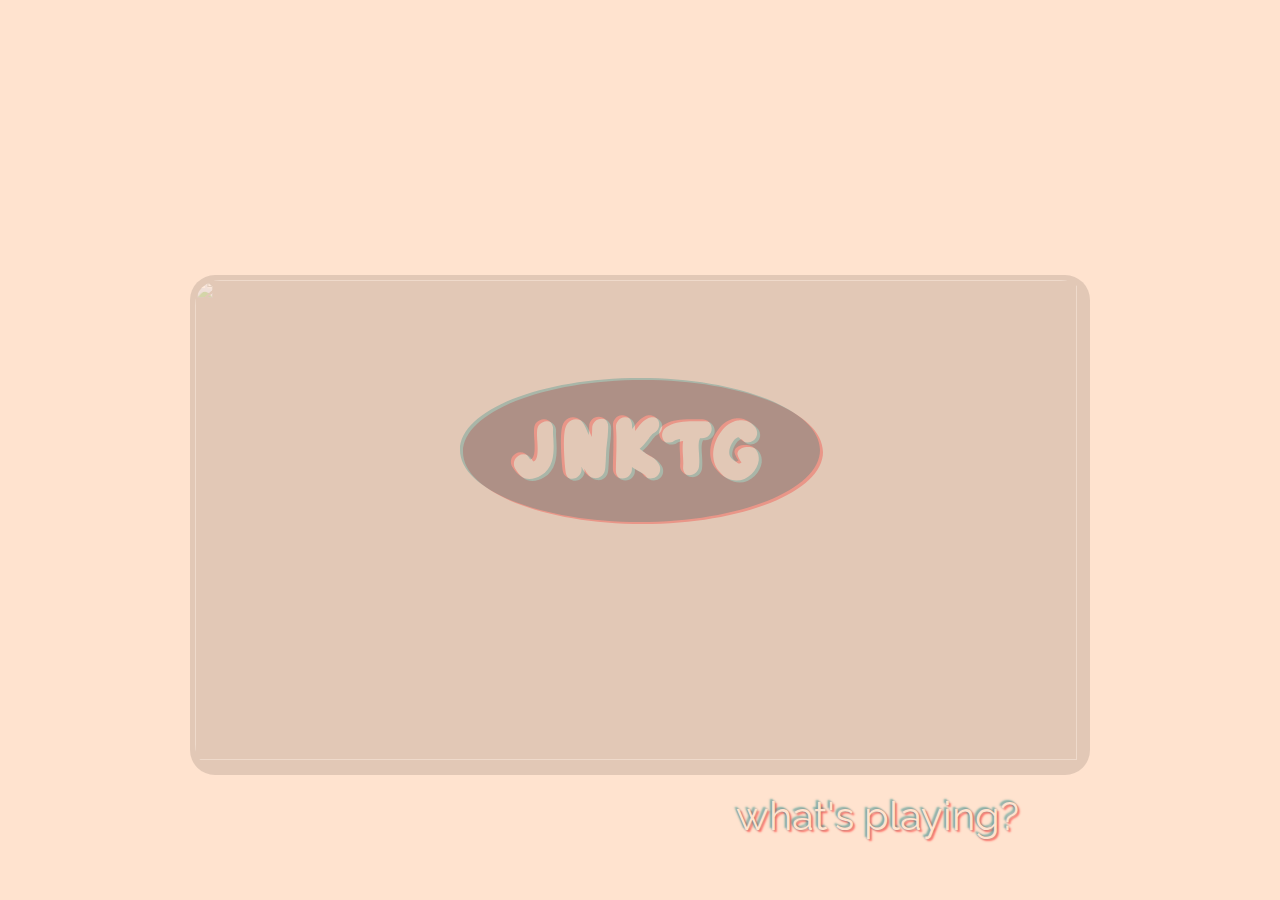
==== jnktgmain.html @ 77f8fc5b "Add files via upload" ====
﻿<!DOCTYPE html>
<html lang="en" xmlns="http://www.w3.org/1999/xhtml">

<head>
    <meta charset="utf-8" />
    <title>jnktg...</title>
	<link href="jnktgmain.css" type="text/css" rel="stylesheet">
	<link href="https://fonts.googleapis.com/css?family=Roboto" rel="stylesheet">
	<link href="https://fonts.googleapis.com/css?family=Raleway" rel="stylesheet">
</head>

<body>

	<div class="face">
		<img src="Icons/jnktgsurpRED.png" class="jnktgsurpRED">
		<img src="Icons/jnktgsurpBLUE.png" class="jnktgsurpBLUE">
		<img src="Icons/jnktgfaceRED.png" class="jnktgfaceRED">
		<img src="Icons/jnktgfaceBLUE.png" class="jnktgfaceBLUE">
	</div>

	<div class="newstext" id="show">what's playing?</div>

	<div class = "news">
		<img src="Icons/jnktgfaceREDM.png" class="jnktgfaceREDM">
		<img src="Icons/jnktgfaceBLUEM.png" class="jnktgfaceBLUEM">
		<img src="Backgrounds/tvbars.png" class="tvbarsimg">
		<div class = "gallerycontent" id = "gallerycontent">
			<table class = "gallerytable">
				<tr class = "row1">
						<td class = "col1"><img src = "Gallery/OGArt/paintings/luna.png" id = "luna" class = "gallerypic vertical physical"></td>
						<td class = "col4"><img src = "Comix/head.gif" id = "openhead" class = "gallerypic physical"></td>
						<td class = "col3"><img src = "Gallery/FanArt/pengin.png" id = "pengin" class = "gallerypic vertical fanart"></td>
						<td class = "col4"><img src = "Gallery/FanArt/panda.png" id = "panda" class = "gallerypic vertical fanart"></td>
						<td class = "col5"><img src = "Gallery/FanArt/shirokuma.png" id = "shirokuma" class = "gallerypic vertical fanart"></td>
						<td class = "col3"><img src = "Games/cats.gif" id = "cat" class = "gallerypic physical"></td>
						<td class = "col7"><img src = "Gallery/FanArt/claymore.png" id = "claymore" class = "gallerypic vertical fanart"></td>
				</tr>
				<tr class = "row4">
						<td class = "col1"><img src = "Gallery/FanArt/overwatch.png" id = "overwatch" class = "gallerypic vertical fanart"></td>
						<td class = "col1"><img src = "Gallery/OGArt/patterns/circulets.gif" id = "wagonwheels" class = "gallerypic vertical patterns"></td>
						<td class = "col7"><img src = "Comix/dolphinsvrobots.png" id = "dolphinsrobots" class = "gallerypic vertical logos"></td>
						<td class = "col6"><img src = "Gallery/OGArt/patterns/rgbwhoo.gif" id = "RGBPoster" class = "gallerypic vertical patterns"></td>
						<td class = "col5"><img src = "Comix/bootycitycrew.png" id = "bccrew" class = "gallerypic square ogart"></td>
						<td class = "col6"><img src = "Comix/hh.png" id = "design4" class = "gallerypic square logos"></td>
						<td class = "col3"><img src = "Gallery/OGArt/patterns/ringlets.gif" id = "fountain" class = "gallerypic patterns"></td>
				</tr>
				<tr class = "row3">
						<td class = "col5"><img src = "Games/transpo.gif" id = "sisbro" class = "gallerypic square physical"></td>
						<td class = "col4"><img src = "Comix/bbcollage.png" id = "design3" class = "gallerypic logos"></td>
						<td class = "col1"><img src = "Comix/contentwarningcollage.png" id = "cwc" class = "gallerypic square ogart"></td>
						<td class = "col2"><img src = "Comix/hospital.png" id = "design1" class = "gallerypic vertical logos"></td>
						<td class = "col2"><img src = "Gallery/OGArt/paintings/cats.gif" id = "cats" class = "gallerypic vertical physical"></td>
						<td class = "col2"><img src = "Gallery/FanArt/cowboybebop.png" id = "cowboybebop" class = "gallerypic fanart"></td>
						<td class = "col2"><img src = "Games/catcafe.gif" id = "sunburst" class = "gallerypic vertical patterns"></td>
				</tr>
				<tr class = "row2">
						<td class = "col7"><img src = "Gallery/OGArt/Design/logo.gif" id = "indicascience" class = "gallerypic vertical logos"></td>
						<td class = "col7"><img src = "Gallery/OGArt/paintings/organ.png" id = "sketchbook" class = "gallerypic vertical physical"></td>
						<td class = "col6"><img src = "Games/icons.gif" id = "notebook" class = "gallerypic vertical physical"></td>
						<td class = "col6"><img src = "Gallery/FanArt/elfenlied.png" id = "elfenlied" class = "gallerypic fanart"></td>
						<td class = "col4"><img src = "Games/sndbx.gif" id = "spacemask" class = "gallerypic patterns"></td>
						<td class = "col3"><img src = "Comix/peeps.png" id = "design2" class = "gallerypic logos"></td>
						<td class = "col5"><img src = "Games/sprites.gif" id = "flowersmaybe" class = "gallerypic square patterns"></td>
				</tr>
			</table>
		</div>
		<div class = "comixcontent" id = "comixcontent">
			<table class = "comixtable">
				<tr class = "comixpixrow">
					<td><img src="Comix/bc.gif" class="comixpic bcpic" id = "bc"></td>
					<td><img src="Comix/cw.gif" class="comixpic cwpic" id = "cw"></td>
					<td><img src="Comix/dolphinsvrobots.png" class="comixpic dvrpic" id = "dvr"></td>
					<td><img src="Comix/ballboys.gif" class="comixpic bbpic" id = "bb"></td>
				</tr>
				<tr class = "comixtitlerow">
					<th id = "bctitle" class = "comixtitle">Booty City</th>
					<th id = "cwtitle" class = "comixtitle">Content Warning</th>
					<th id = "dvrtitle" class = "comixtitle">Dolphins vs Robots</th>
					<th id = "bbtitle" class = "comixtitle">Ballboys</th>
				</tr>
				<tr class = "comixdescrow">
					<th id = "bcdesc" class = "comixdesc">A saga spanning three cities and at least ten years.</th>
					<th id = "cwdesc" class = "comixdesc">A look inside the mind and life of jnktg as he learns to cope with anxiety/depression.</th>
					<th id = "dvrdesc" class = "comixdesc">A post-apocalyptic war epic between dolphins and robots for supremacy over the remnants of Earth.</th>
					<th id = "bbdesc" class = "comixdesc">A tale of employment and collecting balls.</th>
				</tr>
			</table>
		</div>
		<div class = "gamescontent" id = "gamescontent">
			<table class = "gamestable">
				<tr class = "gamespixrow">
					<td><img src = "Games/sprites.gif" id = "sprites" class = "gamespic"></td>
					<td><img src = "Games/catcafe.gif" id = "catcafe" class = "gamespic"></td>
					<td><img src = "Games/brossmash1.png" id = "brossmash" class = "gamespic"></td>
					<td><img src = "Games/comms1.png" id = "comms" class = "gamespic"></td>
					<td><img src = "Games/town1.png" id = "town" class = "gamespic"></td>
					<td><img src = "Games/sndbx.gif" id = "sndbx" class = "gamespic"></td>
				</tr>
				<tr class = "gamestitlerow">
					<th id = "spritestitle" class = "gamestitle">Project: Forlorps</th>
					<th id = "catcafetitle" class = "gamestitle">CatCafe</th>
					<th id = "brossmashtitle" class = "gamestitle">Bros Smash</th>
					<th id = "commstitle" class = "gamestitle">CommSim</th>
					<th id = "towntitle" class = "gamestitle">Town</th>
					<th id = "sndbxtitle" class = "gamestitle">sndbx</th>
				</tr>
				<tr class = "gamesdescrow">
					<th id = "spritesdesc" class = "gamesdesc">An Adventure RPG featuring a colourful cast of characters forced to work through their differences to defeat a common evil.</th>
					<th id = "catcafedesc" class = "gamesdesc">You play as a cat who owns and operates a cafe, which you can customize after leveling up and earning enough money.</th>
					<th id = "brossmashdesc" class = "gamesdesc">Bros smash eachother and try to be the one that smashes the other one more than they themselves are smashed.</th>
					<th id = "commsdesc" class = "gamesdesc">An exploration of what communication is and how it shapes reality around us.</th>
					<th id = "towndesc" class = "gamesdesc">A transit sim focused on exploring town using a plethora of vehicles and aparati.</th>
					<th id = "sndbxdesc" class = "gamesdesc">jnktg's sndbx virtual synthesizer and plaything.</th>
				</tr>
			</table>
		</div>
		<div class = "storecontent" id = "storecontent">
			<img src="backgrounds/comingsoonred.png" id="csr" class="storepic">
			<img src="backgrounds/comingsoonblue.png" id="csb" class="storepic">
		</div>
		<div class = "aboutcontent" id = "aboutcontent">
			<table class = "abouttable">
				<tr>
					<td></td><td></td>
				</tr>
				<tr>
					<th class = "abouttitle">What is a JNKTG?</th>
					<td class = "aboutdesc">JNKTG (or jnktg) is James Geertsen: Artist, Designer, Animator, Coder, Modeller for hire.</td>
				</tr>
				<tr>
					<th class = "abouttitle">Where Can I Find One?</th>
					<td class = "aboutdesc">Currently residing in Montreal, QC, jnktg can sometimes be spotted in the Ottawa/Outaouais region, and occasionally even the GTA.</td>
				</tr>
				<tr>
					<th class = "abouttitle">What Does it Do?</th>
					<td class = "aboutdesc">Having primarily pursued Mediated Communications in university, along with Linguistics, Animation and Film, Jnktg's work consistently questions our need to communicate, as well as the means by which we communicate.</td>
				</tr>
				<tr>
					<th class = "abouttitle">How Do I Get My Hands on One?</th>
					<th class = "aboutdesc" id = "contact">Contact</th>
				</tr>
				<tr>
					<td></td><td></td>
				</tr>
			</table>
		</div>
	</div>


	<img src="Icons/jnktgRED.svg" class="jnktgred">
	<img src="Icons/jnktgBLUE.svg" class="jnktgblue">

	<table>
	<tr><img src="Icons/galleryRED.svg" class="galleryRED gallery listred list"><img src="Icons/galleryBLUE.svg" class="galleryBLUE gallery listblue list"></tr>
	<tr><img src="Icons/comixRED.svg" class="comixRED comix listred list"><img src="Icons/comixBLUE.svg" class="comixBLUE comix listblue list"></tr>
	<tr><img src="Icons/gamesRED.svg" class="gamesRED games listred list"><img src="Icons/gamesBLUE.svg" class="gamesBLUE games listblue list"></tr>
	<tr><img src="Icons/storeRED.svg" class="storeRED store listred list"><img src="Icons/storeBLUE.svg" class="storeBLUE store listblue list"></tr>
	<tr><img src="Icons/aboutRED.svg" class="aboutRED about listred list"><img src="Icons/aboutBLUE.svg" class="aboutBLUE about listblue list"></tr>
	</table>

	<script src="https://code.jquery.com/jquery-3.2.1.min.js"
	integrity="sha256-hwg4gsxgFZhOsEEamdOYGBf13FyQuiTwlAQgxVSNgt4="
	crossorigin="anonymous"></script>
	<script src="jnktgmain.js"></script>

</body>
</html>
---- jnktgmain.css ----
body{
	background: rgb(255,227,207);
	overflow: hidden;
}

.jnktgred{
	position: fixed;
	top: 50.25%;
	left: 50.25%;
	transform: translate(-50%,-50%);
	opacity: 0.25;
	z-index: 4;
}

.jnktgblue{
	cursor: pointer;
	position: fixed;
	top: 50%;
	left: 50%;
	transform: translate(-50%,-50%);
	opacity: 0.25;
	z-index: 4;
}

.list{
	position: fixed;
	z-index: 4;
}

.listred{
	opacity: 0;
	left: 5.6%;
}

.listblue{
	cursor: pointer;
	opacity: 0;
	left: 5.4%;
}

.galleryBLUE {
    top: 45.4%;
    width: 20%;
    height: 10%;
}

.galleryRED {
    top: 45.6%;
    width: 20%;
    height: 10%;
}

.comixBLUE{
	top: 55.4%;
	width: 20%;
	height: 10%;
}

.comixRED {
    top: 55.6%;
    width: 20%;
    height: 10%;
}

.gamesBLUE {
    top: 65.4%;
    width: 20%;
    height: 10%;
}

.gamesRED {
    top: 65.6%;
    width: 20%;
    height: 10%;
}

.storeBLUE {
    top: 75.4%;
    width: 20%;
    height: 10%;
}

.storeRED {
    top: 75.6%;
    width: 20%;
    height: 10%;
}

.aboutBLUE {
    top: 85.4%;
    width: 20%;
    height: 10%;
}

.aboutRED {
    top: 85.6%;
    width: 20%;
    height: 10%;
}

#gallerycontent{
	opacity: 0;
	position: absolute;
	top: 0%;
	width: 100%;
	height: 100%;
	left: 0%;
	border-style: solid;
	border-radius: 25px;
	border-width: 0px;
	text-align: center;
	z-index: 3;
}

.gallerytable{
	position: absolute;
	height: 100%;
	width: 100%;
}

td{
	width: 10%;
	height: 10%;
}

th{
	width: 10%;
	height: 10%;
	background-color: rgba(255,255,255,0.25);
	background-image: url('Backgrounds/rgbbarsblank.png');
	background-size: 50px 50px;
	border-style: solid;
	border-radius: 25px;
	border-width: 2px;
	border-color: rgba(0,0,0,0);
	font-size: 20px;
	color: rgba(225,215,205,1);
	text-shadow:  0 0 1px grey, -1px -1px 1px rgb(0,127,127, 1), 1px 1px 1px rgb(255,0,0, 1);
	opacity: 0;
}

.gallerypic{
	cursor: pointer;
	width: 100px;
	height: 100px;
	background-image: url('Backgrounds/perlin.gif');
	background-size: 25px 25px;
	border-style: solid;
	border-radius: 25px;
	border-width: 5px;
	border-color: rgba(0,0,0,0);
}

#comixcontent{
	opacity: 0;
	position: absolute;
	top: 10%;
	width: 100%;
	height: 100%;
	left: 0%;
	border-style: solid;
	border-radius: 25px;
	border-width: 0px;
	text-align: center;
	z-index: 2;
}

.comixtable{
	position: absolute;
	height: 100%;
	width: 100%;
}

.comixpic{
	cursor: pointer;
	width: 100px;
	height: 100px;
	background-image: url('Backgrounds/perlin.gif');
	background-size: 25px 25px;
	border-style: solid;
	border-radius: 25px;
	border-width: 5px;
	border-color: rgba(0,0,0,0);
}

.gamescontent{
	opacity: 0;
	position: absolute;
	top: 10%;
	width: 100%;
	height: 100%;
	left: 0%;
	border-style: solid;
	border-radius: 25px;
	border-width: 0px;
	text-align: center;
	z-index: 1;
}

.gamestable{
	position: absolute;
	height: 100%;
	width: 100%;
}

.gamespic{
	cursor: pointer;
	width: 100px;
	height: 100px;
	background-image: url('Backgrounds/perlin.gif');
	background-size: 25px 25px;
	border-style: solid;
	border-radius: 25px;
	border-width: 5px;
	border-color: rgba(0,0,0,0);
}

.storecontent{
	position: absolute;
	opacity: 0;
	width: 100%;
	height: 100%;
}

.storepic{
	position: absolute;
	width: 100%;
	height: 100%;
}

th.abouttitle{
	opacity: 1;
}

th.aboutdesc{
	opacity: 1;
}

td.aboutdesc{
	text-align: justify;
	opacity: 1;
	background-image: url('Backgrounds/rgbbarsblank.png');
	background-size: 50px 50px;
	border-style: solid;
	border-radius: 25px;
	border-width: 2px;
	border-color: rgba(0,0,0,0);
	font-size: 16px;
	color: rgba(225,215,205,1);
	text-shadow:  0 0 1px grey, -1px -1px 1px rgb(0,127,127, 1), 1px 1px 1px rgb(255,0,0, 1);
}

.aboutcontent{
	opacity: 0;
	position: absolute;
	top: 0%;
	width: 100%;
	height: 100%;
	left: 0%;
	border-style: solid;
	border-radius: 25px;
	border-width: 0px;
	text-align: center;
	z-index: 1;
}

.abouttable{
	position: absolute;
	top: 0%;
	width: 60%;
	height: 100%;
	left: 20%;
}

.aboutpic{
	position: absolute;
	top: 30%;
	left: 1.5%;
	width: 200px;
	height: 200px;
	background-image: url('Backgrounds/perlin.gif');
	background-size: 25px 25px;
	border-style: solid;
	border-radius: 25px;
	border-width: 5px;
	border-color: rgba(0,0,0,0);
}

#contact{
	cursor: pointer;
}

.jnktgfaceREDM{
	opacity: 0;
	position: absolute;
	top: 1%;
	width: 42.5%;
	height: 100%;
	left: 28%;
	border-style: solid;
	border-radius: 25px;
	border-width: 0px;
}

.jnktgfaceBLUEM{
	opacity: 0;
	position: absolute;
	top: 0%;
	width: 42.5%;
	height: 100%;
	left: 27%;
	border-style: solid;
	border-radius: 25px;
	border-width: 0px;
}

.tvbarsimg{
	opacity: 1;
	position: absolute;
	top: 1%;
	width: 99%;
	height: 98%;
	left: 0.5%;
	border-style: solid;
	border-radius: 25px;
	border-width: 0px;
}

.news{
	opacity: 0.25;
	position: absolute;
	top: 50%;
	left: 50%; 
	transform: translate(-50%, -35%);
	width: 900px;
	height: 500px;
	font-family: 'Roboto';
	background-color: rgb(27,20,17,0.5);
	background-image: url('Backgrounds/perlin.gif');
	background-size: 100px 100px;
	border-style: solid;
	border-radius: 25px;
	border-width: 0px;
}

.newstext{
	position: absolute;
	top: 88%;
	left: 57.5%;
	font-family: 'Raleway';
	font-size: 40px;
    text-align: right;
	color: rgb(255,227,207);
	text-shadow:  0 0 2px grey, -2px -2px 2px rgb(0,127,127, 0.5), 2px 2px 2px rgb(255,0,0, 0.5);
}

.face{
	position: absolute;
	height: 55%;
	width: 20%;
	right: 1%;
}

.jnktgfaceRED{
	position: absolute;
	height: 100%;
	width: 100%;
	opacity: 0;
}

.jnktgsurpRED {
    position: absolute;
    height: 100%;
    width: 100%;
    opacity: 0;
}

.jnktgfaceBLUE {
	cursor: pointer;
    position: absolute;
    height: 100%;
    width: 100%;
    opacity: 0;
}

.jnktgsurpBLUE {
	cursor: pointer;
    position: absolute;
    height: 100%;
    width: 100%;
    opacity: 0;
}
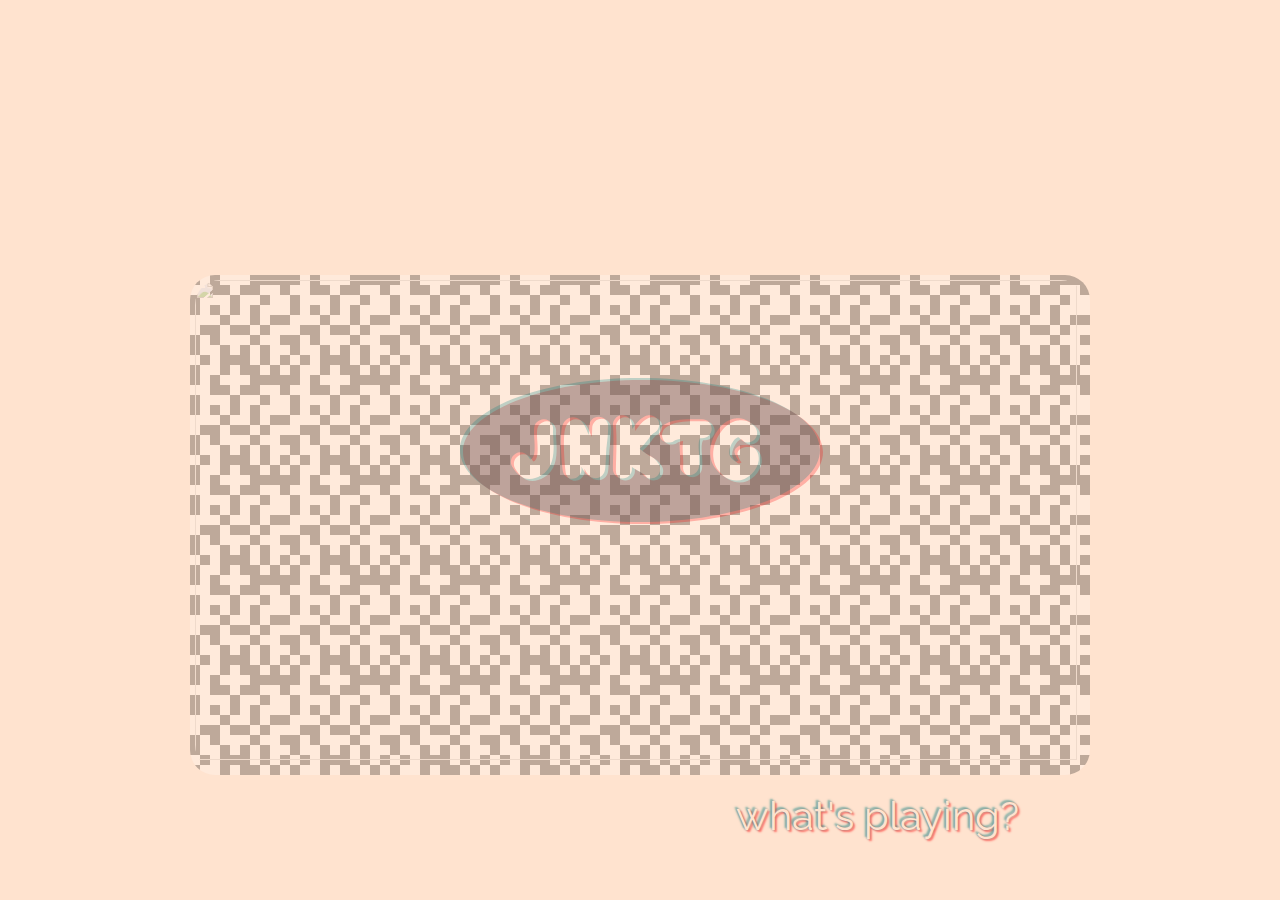
==== commit 4e889ac3: "Add files via upload" ====
--- a/jnktgmain.html
+++ b/jnktgmain.html
@@ -29,35 +29,35 @@
 				<tr class = "row1">
 						<td class = "col1"><img src = "Gallery/OGArt/paintings/luna.png" id = "luna" class = "gallerypic vertical physical"></td>
 						<td class = "col4"><img src = "Comix/head.gif" id = "openhead" class = "gallerypic physical"></td>
-						<td class = "col3"><img src = "Gallery/FanArt/pengin.png" id = "pengin" class = "gallerypic vertical fanart"></td>
-						<td class = "col4"><img src = "Gallery/FanArt/panda.png" id = "panda" class = "gallerypic vertical fanart"></td>
-						<td class = "col5"><img src = "Gallery/FanArt/shirokuma.png" id = "shirokuma" class = "gallerypic vertical fanart"></td>
+						<td class = "col3"><img src = "Gallery/FanArt/penguin.svg" id = "pengin" class = "gallerypic vertical fanart"></td>
+						<td class = "col4"><img src = "Gallery/FanArt/panda.svg" id = "panda" class = "gallerypic vertical fanart"></td>
+						<td class = "col5"><img src = "Gallery/FanArt/shirokuma.svg" id = "shirokuma" class = "gallerypic vertical fanart"></td>
 						<td class = "col3"><img src = "Games/cats.gif" id = "cat" class = "gallerypic physical"></td>
-						<td class = "col7"><img src = "Gallery/FanArt/claymore.png" id = "claymore" class = "gallerypic vertical fanart"></td>
+						<td class = "col7"><img src = "Gallery/FanArt/claymore.svg" id = "claymore" class = "gallerypic vertical fanart"></td>
 				</tr>
 				<tr class = "row4">
-						<td class = "col1"><img src = "Gallery/FanArt/overwatch.png" id = "overwatch" class = "gallerypic vertical fanart"></td>
+						<td class = "col1"><img src = "Gallery/FanArt/overwatch.svg" id = "overwatch" class = "gallerypic vertical fanart"></td>
 						<td class = "col1"><img src = "Gallery/OGArt/patterns/circulets.gif" id = "wagonwheels" class = "gallerypic vertical patterns"></td>
-						<td class = "col7"><img src = "Comix/dolphinsvrobots.png" id = "dolphinsrobots" class = "gallerypic vertical logos"></td>
+						<td class = "col7"><img src = "Comix/dvr.svg" id = "dolphinsrobots" class = "gallerypic vertical logos"></td>
 						<td class = "col6"><img src = "Gallery/OGArt/patterns/rgbwhoo.gif" id = "RGBPoster" class = "gallerypic vertical patterns"></td>
-						<td class = "col5"><img src = "Comix/bootycitycrew.png" id = "bccrew" class = "gallerypic square ogart"></td>
-						<td class = "col6"><img src = "Comix/hh.png" id = "design4" class = "gallerypic square logos"></td>
+						<td class = "col5"><img src = "Comix/bootycity.svg" id = "bccrew" class = "gallerypic square ogart"></td>
+						<td class = "col6"><img src = "Comix/HnH.svg" id = "design4" class = "gallerypic square logos"></td>
 						<td class = "col3"><img src = "Gallery/OGArt/patterns/ringlets.gif" id = "fountain" class = "gallerypic patterns"></td>
 				</tr>
 				<tr class = "row3">
 						<td class = "col5"><img src = "Games/transpo.gif" id = "sisbro" class = "gallerypic square physical"></td>
 						<td class = "col4"><img src = "Comix/bbcollage.png" id = "design3" class = "gallerypic logos"></td>
-						<td class = "col1"><img src = "Comix/contentwarningcollage.png" id = "cwc" class = "gallerypic square ogart"></td>
-						<td class = "col2"><img src = "Comix/hospital.png" id = "design1" class = "gallerypic vertical logos"></td>
+						<td class = "col1"><img src = "Comix/contentwarning.svg" id = "cwc" class = "gallerypic square ogart"></td>
+						<td class = "col2"><img src = "Comix/montebello.svg" id = "design1" class = "gallerypic vertical logos"></td>
 						<td class = "col2"><img src = "Gallery/OGArt/paintings/cats.gif" id = "cats" class = "gallerypic vertical physical"></td>
-						<td class = "col2"><img src = "Gallery/FanArt/cowboybebop.png" id = "cowboybebop" class = "gallerypic fanart"></td>
+						<td class = "col2"><img src = "Gallery/FanArt/cowboybebop.svg" id = "cowboybebop" class = "gallerypic fanart"></td>
 						<td class = "col2"><img src = "Games/catcafe.gif" id = "sunburst" class = "gallerypic vertical patterns"></td>
 				</tr>
 				<tr class = "row2">
 						<td class = "col7"><img src = "Gallery/OGArt/Design/logo.gif" id = "indicascience" class = "gallerypic vertical logos"></td>
 						<td class = "col7"><img src = "Gallery/OGArt/paintings/organ.png" id = "sketchbook" class = "gallerypic vertical physical"></td>
 						<td class = "col6"><img src = "Games/icons.gif" id = "notebook" class = "gallerypic vertical physical"></td>
-						<td class = "col6"><img src = "Gallery/FanArt/elfenlied.png" id = "elfenlied" class = "gallerypic fanart"></td>
+						<td class = "col6"><img src = "Gallery/FanArt/elfenlied.svg" id = "elfenlied" class = "gallerypic fanart"></td>
 						<td class = "col4"><img src = "Games/sndbx.gif" id = "spacemask" class = "gallerypic patterns"></td>
 						<td class = "col3"><img src = "Comix/peeps.png" id = "design2" class = "gallerypic logos"></td>
 						<td class = "col5"><img src = "Games/sprites.gif" id = "flowersmaybe" class = "gallerypic square patterns"></td>
--- a/jnktgmain.css
+++ b/jnktgmain.css
@@ -127,7 +127,7 @@
 	width: 10%;
 	height: 10%;
 	background-color: rgba(255,255,255,0.25);
-	background-image: url('Backgrounds/rgbbarsblank.png');
+	background-image: url('backgrounds/rgbbarsblank.png');
 	background-size: 50px 50px;
 	border-style: solid;
 	border-radius: 25px;
@@ -143,7 +143,7 @@
 	cursor: pointer;
 	width: 100px;
 	height: 100px;
-	background-image: url('Backgrounds/perlin.gif');
+	background-image: url('backgrounds/perlin.gif');
 	background-size: 25px 25px;
 	border-style: solid;
 	border-radius: 25px;
@@ -175,7 +175,7 @@
 	cursor: pointer;
 	width: 100px;
 	height: 100px;
-	background-image: url('Backgrounds/perlin.gif');
+	background-image: url('backgrounds/perlin.gif');
 	background-size: 25px 25px;
 	border-style: solid;
 	border-radius: 25px;
@@ -207,7 +207,7 @@
 	cursor: pointer;
 	width: 100px;
 	height: 100px;
-	background-image: url('Backgrounds/perlin.gif');
+	background-image: url('backgrounds/perlin.gif');
 	background-size: 25px 25px;
 	border-style: solid;
 	border-radius: 25px;
@@ -239,7 +239,7 @@
 td.aboutdesc{
 	text-align: justify;
 	opacity: 1;
-	background-image: url('Backgrounds/rgbbarsblank.png');
+	background-image: url('backgrounds/rgbbarsblank.png');
 	background-size: 50px 50px;
 	border-style: solid;
 	border-radius: 25px;
@@ -278,7 +278,7 @@
 	left: 1.5%;
 	width: 200px;
 	height: 200px;
-	background-image: url('Backgrounds/perlin.gif');
+	background-image: url('backgrounds/perlin.gif');
 	background-size: 25px 25px;
 	border-style: solid;
 	border-radius: 25px;
@@ -336,7 +336,7 @@
 	height: 500px;
 	font-family: 'Roboto';
 	background-color: rgb(27,20,17,0.5);
-	background-image: url('Backgrounds/perlin.gif');
+	background-image: url('backgrounds/perlin.gif');
 	background-size: 100px 100px;
 	border-style: solid;
 	border-radius: 25px;
@@ -389,4 +389,4 @@
     height: 100%;
     width: 100%;
     opacity: 0;
-}+}
